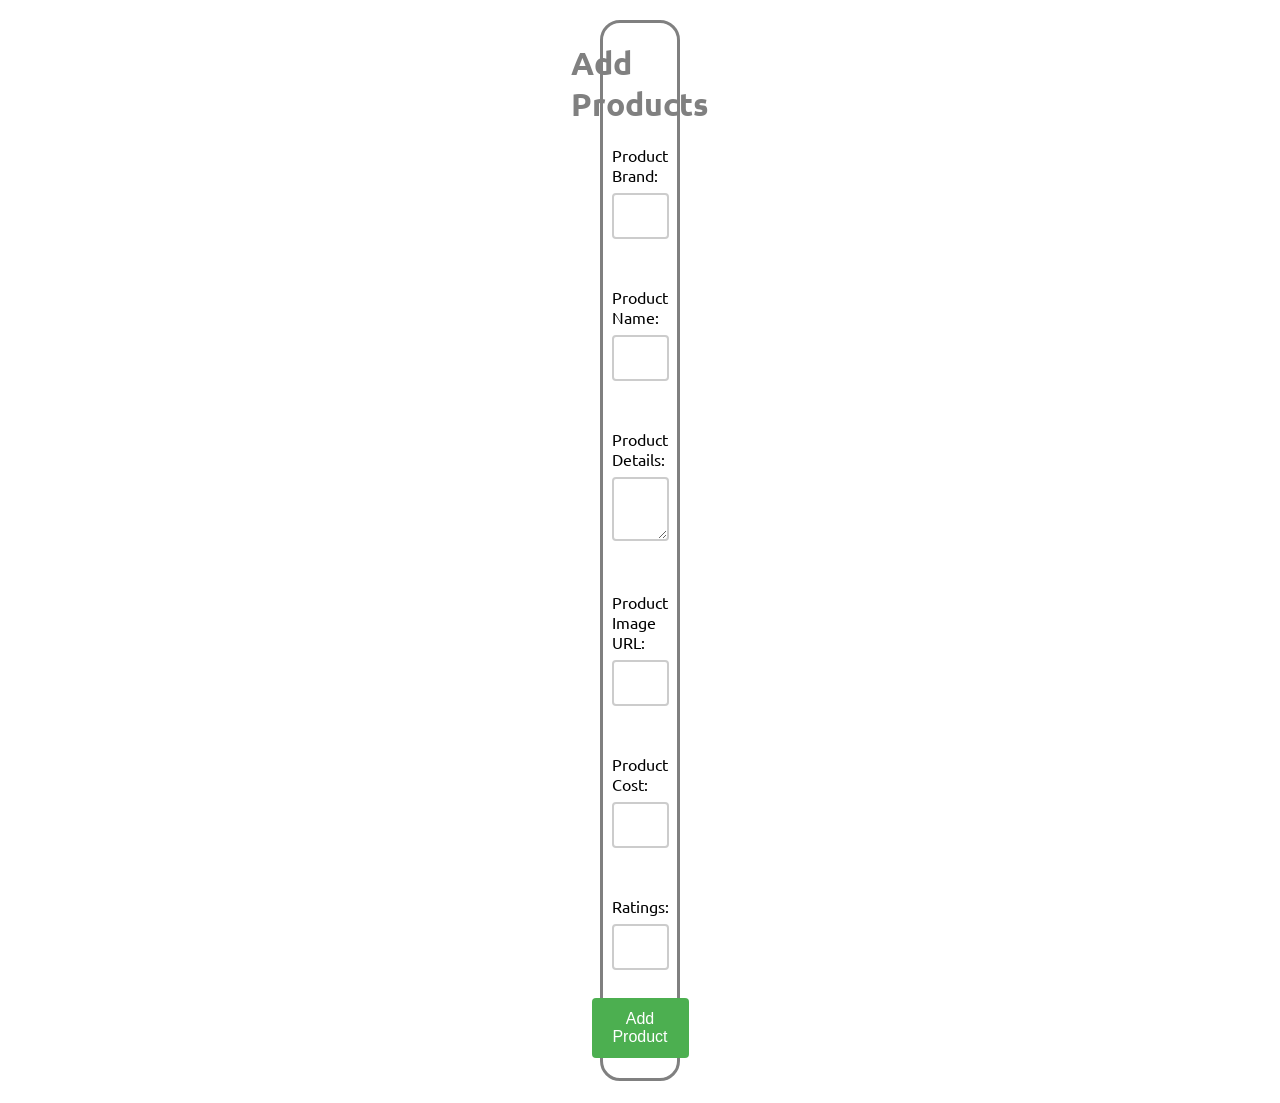
==== admin.html @ 7fc17454 "adding code to github on branch js_project" ====
<!DOCTYPE html>
<html>
  <head>
    <meta charset="UTF-8" />
    <title>Add Products</title>
    <link rel="stylesheet" href="styles.css" />
  </head>
  <body>
    <div class="nav_bar_admin">
        
    </div>
    <div class="main_div">
      <h1 class="header_admin">Add Products</h1>
      <form id="product-form">
        <div class="field">
          <label for="product-brand">Product Brand:</label>
          <input type="text" id="product-brand" name="product-brand" />
        </div>
        <div class="field">
          <label for="product-name">Product Name:</label>
          <input type="text" id="product-name" name="product-name" />
        </div>
        <div class="field">
          <label for="product-details">Product Details:</label>
          <textarea id="product-details" name="product-details"></textarea>
        </div>
        <div class="field">
          <label for="product-image">Product Image URL:</label>
          <input type="text" id="product-image" name="product-image" />
        </div>
        <div class="field">
          <label for="product-cost">Product Cost:</label>
          <input type="number" id="product-cost" name="product-cost" />
        </div>
        <div class="field">
          <label for="ratings">Ratings:</label>
          <input type="number" id="ratings" name="ratings" min="1" max="5" />
        </div>
        <button type="submit">Add Product</button>
      </form>
    </div>
    <ul id="product-list"></ul>
    <script src="app.js"></script>
  </body>
</html>
---- styles.css ----
@import url("https://fonts.googleapis.com/css2?family=Nunito+Sans:ital,wght@0,200;0,300;0,400;0,600;0,700;0,800;0,900;1,200;1,300;1,400;1,600;1,700;1,800;1,900&family=Nunito:ital,wght@0,200;0,300;0,400;0,500;0,600;0,700;0,800;0,900;0,1000;1,200;1,300;1,400;1,500;1,600;1,700;1,800;1,900;1,1000&family=Poppins:wght@300&family=Ubuntu:ital,wght@0,300;0,400;0,500;0,700;1,300;1,400;1,500;1,700&display=swap");
/* font-family: 'Nunito', sans-serif;
font-family: 'Nunito Sans', sans-serif;
font-family: 'Poppins', sans-serif;
font-family: 'Ubuntu', sans-serif; */
* {
  padding: 0;
  margin: 0;
  box-sizing: border-box;
}

body {
  font-family: "Ubuntu", sans-serif;
}

.material-symbols-outlined {
  font-variation-settings: "FILL" 0, "wght" 400, "GRAD" 0, "opsz" 48;
}

#header {
  display: flex;
  align-items: center;
  justify-content: space-between;
  padding: 20px 50px;
  box-shadow: grey;
  position: sticky;
  top: 0;
  bottom: 0;
}

#nav_bar {
  display: flex;
  align-items: center;
  justify-content: center;
}

#nav_bar li {
  list-style: none;
  padding: 0px 20px;
  color: grey;
}
#nav_bar li a {
  color: rgb(102, 102, 102);
  text-decoration: none;
  font-weight: bold;
  transition: 200ms ease-in;
}

#nav_bar li a:hover,
#nav_bar li a.active {
  color: rgb(109, 180, 180);
}

.cards {
  display: grid;
  grid-template-columns: repeat(auto-fit, minmax(300px, 1fr));
  grid-gap: 20px;
  justify-content: center;
  align-items: center;
  align-content: center;
  box-shadow: 2px 2px 5px rgba(0, 0, 0, 0.2);
  margin: 30px;
}

.box {
  color: blue;
  font-family: "Poppins", sans-serif;
  background-color: rgb(246, 252, 255);
  padding: 30px;
  word-wrap: break-word;
  border: 1px solid rgb(195, 191, 191);
  border-radius: 20px;
}
.box h2 {
  font-size: 100%;
}

.box:hover h2 {
  color: red;
}

.box img {
  width: 100%;
  height: auto;
  transition: transform 0.3s ease;
}

.box:hover img {
  transform: scale(1.1);
}

.material-symbols-outlined {
  font-variation-settings: "FILL" 0, "wght" 400, "GRAD" 0, "opsz" 48;
}

/* only admin page */

.main_div {
  display: flex;
  justify-content: center;
  align-items: center;
  align-content: center;
  flex-direction: column;
  margin: 20px 600px 20px 600px;
  padding: 20px;
  border: 3px solid gray;
  border-radius: 20px;
}

.header_admin {
  font-family: "Ubuntu", sans-serif;
  font-weight: bold;
  color: grey;
}

.field {
  padding: 20px;
}

button[type="submit"] {
  background-color: #4caf50;
  color: white;
  padding: 12px 20px;
  border: none;
  border-radius: 4px;
  cursor: pointer;
  font-size: 16px;
}

button[type="submit"]:hover {
  background-color: #45a049;
}
input[type="text"],
input[type="number"],
textarea {
  width: 100%;
  padding: 12px 20px;
  margin: 8px 0;
  box-sizing: border-box;
  border: 2px solid #ccc;
  border-radius: 4px;
  resize: vertical;
  font-size: 16px;
}

input[type="text"]:focus,
input[type="number"]:focus,
textarea:focus {
  outline: none;
  border: 2px solid #4caf50;
}


/* ONLY CART.HTML  */

.container_cart {
  display: flex;
  flex-direction: column;
  row-gap: 10px;
  flex-wrap: wrap;
  align-items: center;
  margin: 10px;
  border: 1px solid grey;
}

.card_wrap {
  display: flex;
  flex-direction: row;
  margin: 10px;
}

.cart_img {
  margin: 0px;
  padding: 0px;
  width: 150px;
  height: auto;
}

.cart_img img {
  width: 30%;
  height: auto;
  border-radius: 10px;
  overflow: hidden;
}
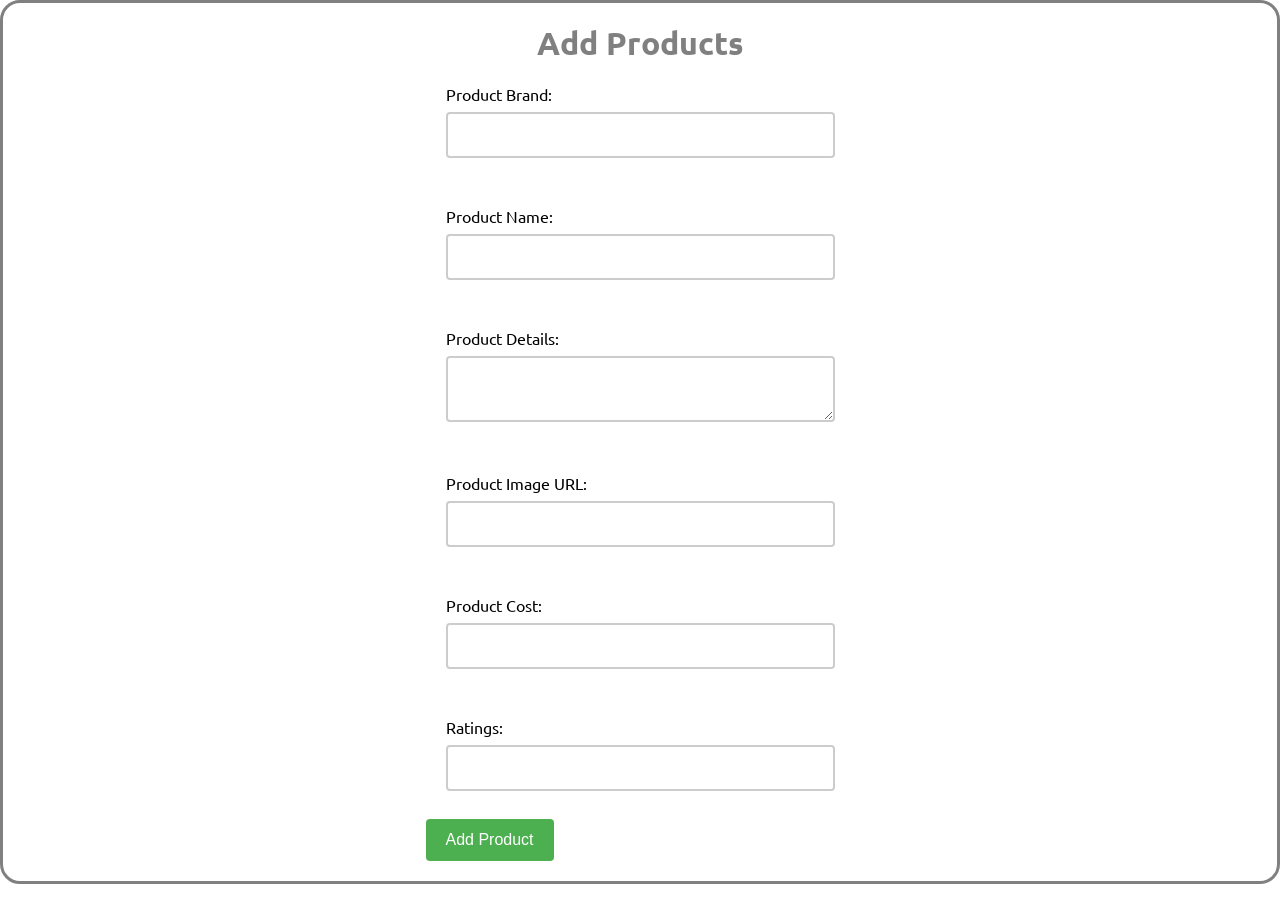
==== commit a28dd30a: "adding code to github on branch js_project" ====
--- a/admin.html
+++ b/admin.html
@@ -36,7 +36,7 @@
           <label for="ratings">Ratings:</label>
           <input type="number" id="ratings" name="ratings" min="1" max="5" />
         </div>
-        <button type="submit">Add Product</button>
+        <button type="submit" onclick="addProduct()">Add Product</button>
       </form>
     </div>
     <ul id="product-list"></ul>
--- a/styles.css
+++ b/styles.css
@@ -62,7 +62,7 @@
   margin: 30px;
 }
 
-.box {
+#product-info {
   color: blue;
   font-family: "Poppins", sans-serif;
   background-color: rgb(246, 252, 255);
@@ -71,21 +71,21 @@
   border: 1px solid rgb(195, 191, 191);
   border-radius: 20px;
 }
-.box h2 {
+#product-info h2 {
   font-size: 100%;
 }
 
-.box:hover h2 {
+#product-info:hover h2 {
   color: red;
 }
 
-.box img {
+#product-info img {
   width: 100%;
   height: auto;
   transition: transform 0.3s ease;
 }
 
-.box:hover img {
+#product-info:hover img {
   transform: scale(1.1);
 }
 
@@ -101,7 +101,7 @@
   align-items: center;
   align-content: center;
   flex-direction: column;
-  margin: 20px 600px 20px 600px;
+  /* margin: 20px 600px 20px 600px; */
   padding: 20px;
   border: 3px solid gray;
   border-radius: 20px;
@@ -150,7 +150,6 @@
   border: 2px solid #4caf50;
 }
 
-
 /* ONLY CART.HTML  */
 
 .container_cart {
@@ -181,4 +180,4 @@
   height: auto;
   border-radius: 10px;
   overflow: hidden;
-}+}
